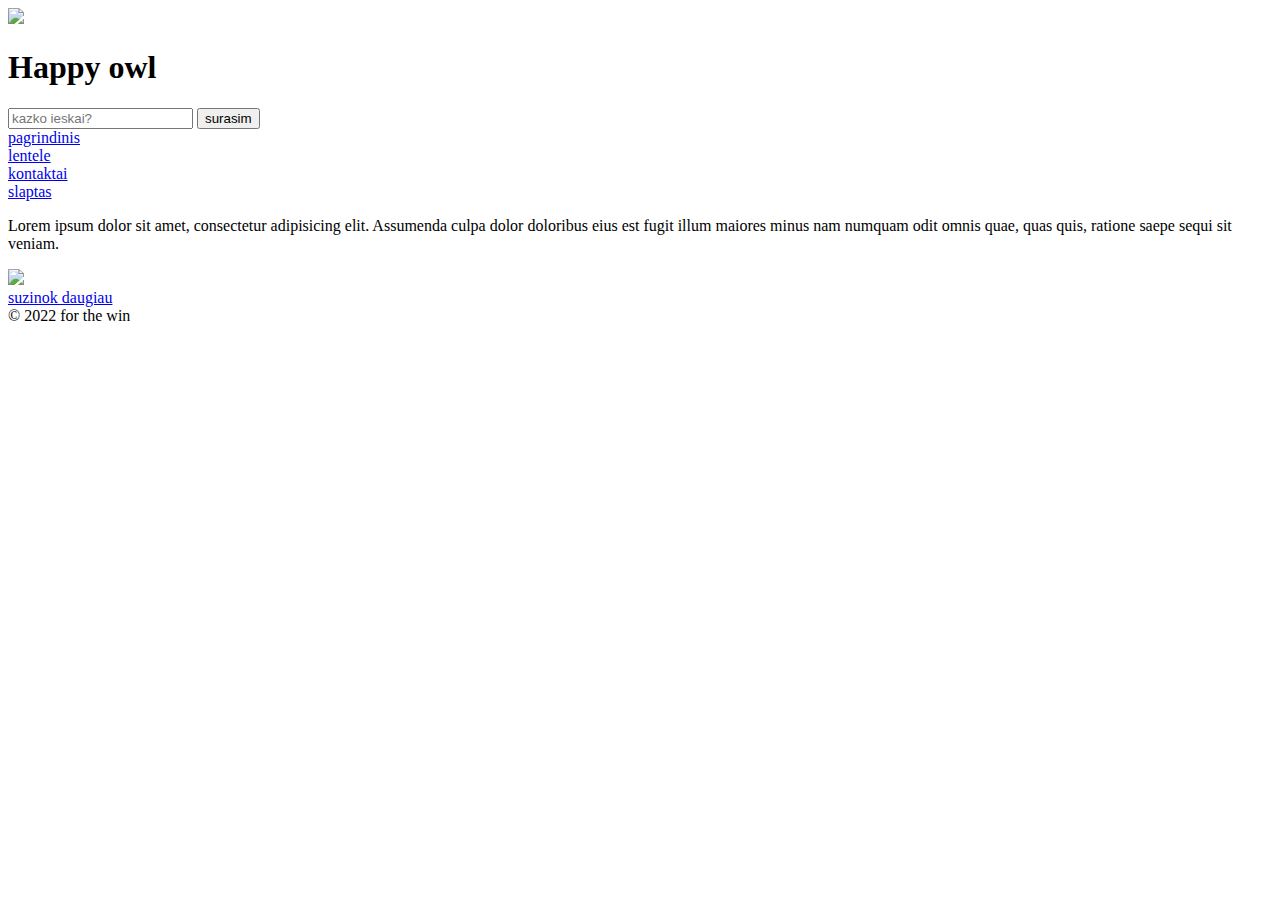
==== public_html/index.html @ bf940fec "permetimas i projekta" ====
<!DOCTYPE html>
<html>
<head>
    <title>
        mano pirmasis puslapis
    </title>


    <link rel="stylesheet" href="/css/test.css">

</head>


<body>
<header>

    <img src="/img/owl2.jpg">
    <h1>Happy owl</h1>
    <form>
        <input id="search" type="text" placeholder="kazko ieskai?">
        <button type="submit" >surasim</button>
    </form>

</header>
<nav>
    <a class="atstumas" href="index.html">pagrindinis</a> <br>
    <a class="atstumas" href="lentele.html">lentele</a><br>
    <a class="atstumas" href="kontaktai.html">kontaktai</a><br>
    <a class="atstumas" href="../portfolio/index.html">slaptas</a><br>
</nav>
<main><p>Lorem ipsum dolor sit amet, consectetur adipisicing elit. Assumenda culpa dolor doloribus eius est fugit illum
    maiores minus nam numquam odit omnis quae, quas quis, ratione saepe sequi sit veniam.</p></main>

<article>
    <a href="https://en.wikipedia.org/wiki/Owl"> <img src="/img/owl1.jpg" style=""> <br> suzinok daugiau </a>
</article>
<footer>&copy; 2022 for the win </footer>
</body>

</html>
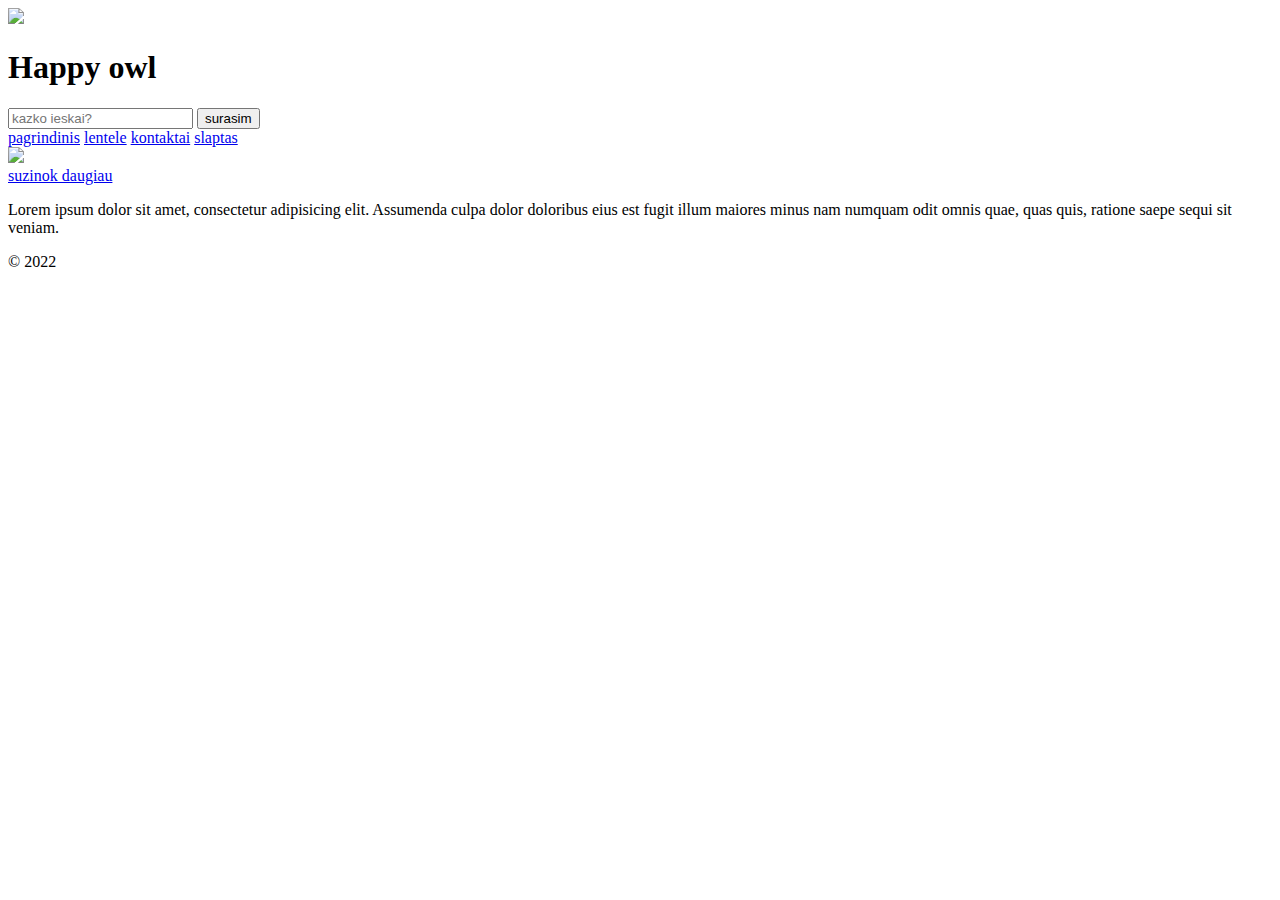
==== commit 6bffc858: "sachmatuLenta.html" ====
--- a/public_html/index.html
+++ b/public_html/index.html
@@ -8,10 +8,12 @@
 
     <link rel="stylesheet" href="/css/test.css">
 
+
 </head>
 
 
 <body>
+
 <header>
 
     <img src="/img/owl2.jpg">
@@ -22,19 +24,27 @@
     </form>
 
 </header>
+
 <nav>
-    <a class="atstumas" href="index.html">pagrindinis</a> <br>
-    <a class="atstumas" href="lentele.html">lentele</a><br>
-    <a class="atstumas" href="kontaktai.html">kontaktai</a><br>
-    <a class="atstumas" href="../portfolio/index.html">slaptas</a><br>
+
+    <a class="atstumas" href="index.html">pagrindinis</a>
+    <a class="atstumas" href="lentele.html">lentele</a>
+    <a class="atstumas" href="kontaktai.html">kontaktai</a>
+    <a class="atstumas" href="../portfolio/index.html">slaptas</a>
+
 </nav>
+<article>
+    <a href="https://en.wikipedia.org/wiki/Owl"> <img src="/img/owl1.jpg" style=""> <br> suzinok daugiau </a>
+</article>
+
+
 <main><p>Lorem ipsum dolor sit amet, consectetur adipisicing elit. Assumenda culpa dolor doloribus eius est fugit illum
     maiores minus nam numquam odit omnis quae, quas quis, ratione saepe sequi sit veniam.</p></main>
 
-<article>
-    <a href="https://en.wikipedia.org/wiki/Owl"> <img src="/img/owl1.jpg" style=""> <br> suzinok daugiau </a>
-</article>
-<footer>&copy; 2022 for the win </footer>
+
+
+<footer>&copy; 2022  </footer>
+<script src="scriptai/scriptas.js"></script>
 </body>
 
 </html>